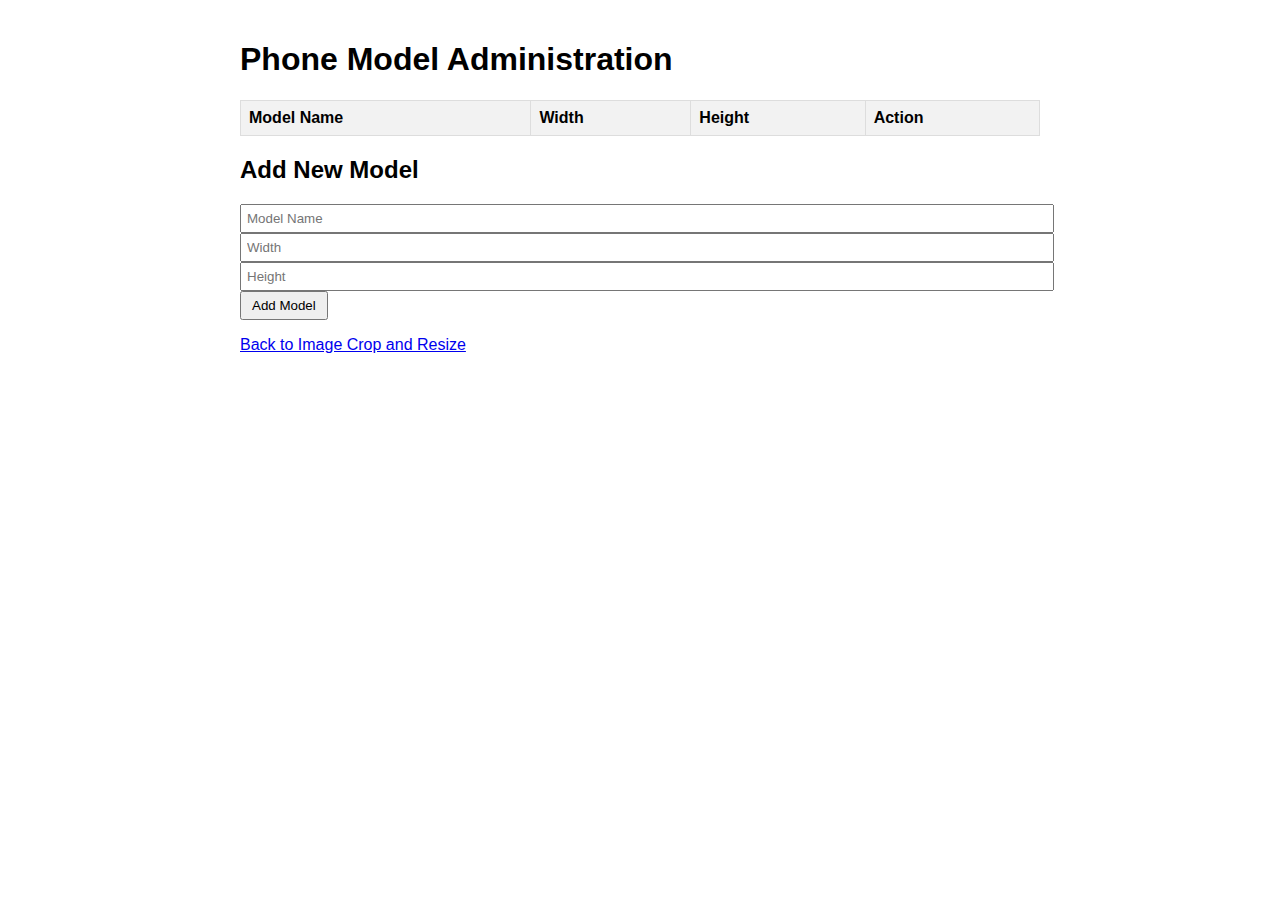
==== static/admin.html @ 54df5975 "add functionality to edit list of phones" ====
<!DOCTYPE html>
<html lang="en">
<head>
    <meta charset="UTF-8">
    <meta name="viewport" content="width=device-width, initial-scale=1.0">
    <title>Phone Model Administration</title>
    <style>
        body { font-family: Arial, sans-serif; max-width: 800px; margin: 0 auto; padding: 20px; }
        table { width: 100%; border-collapse: collapse; }
        th, td { border: 1px solid #ddd; padding: 8px; text-align: left; }
        th { background-color: #f2f2f2; }
        input[type="text"], input[type="number"] { width: 100%; padding: 5px; }
        button { cursor: pointer; padding: 5px 10px; }
    </style>
</head>
<body>
    <h1>Phone Model Administration</h1>
    <table id="modelsTable">
        <thead>
            <tr>
                <th>Model Name</th>
                <th>Width</th>
                <th>Height</th>
                <th>Action</th>
            </tr>
        </thead>
        <tbody></tbody>
    </table>
    <h2>Add New Model</h2>
    <form id="addModelForm">
        <input type="text" id="modelName" placeholder="Model Name" required>
        <input type="number" id="modelWidth" placeholder="Width" required>
        <input type="number" id="modelHeight" placeholder="Height" required>
        <button type="submit">Add Model</button>
    </form>
    <p><a href="/">Back to Image Crop and Resize</a></p>
    <script src="admin.js"></script>
</body>
</html>
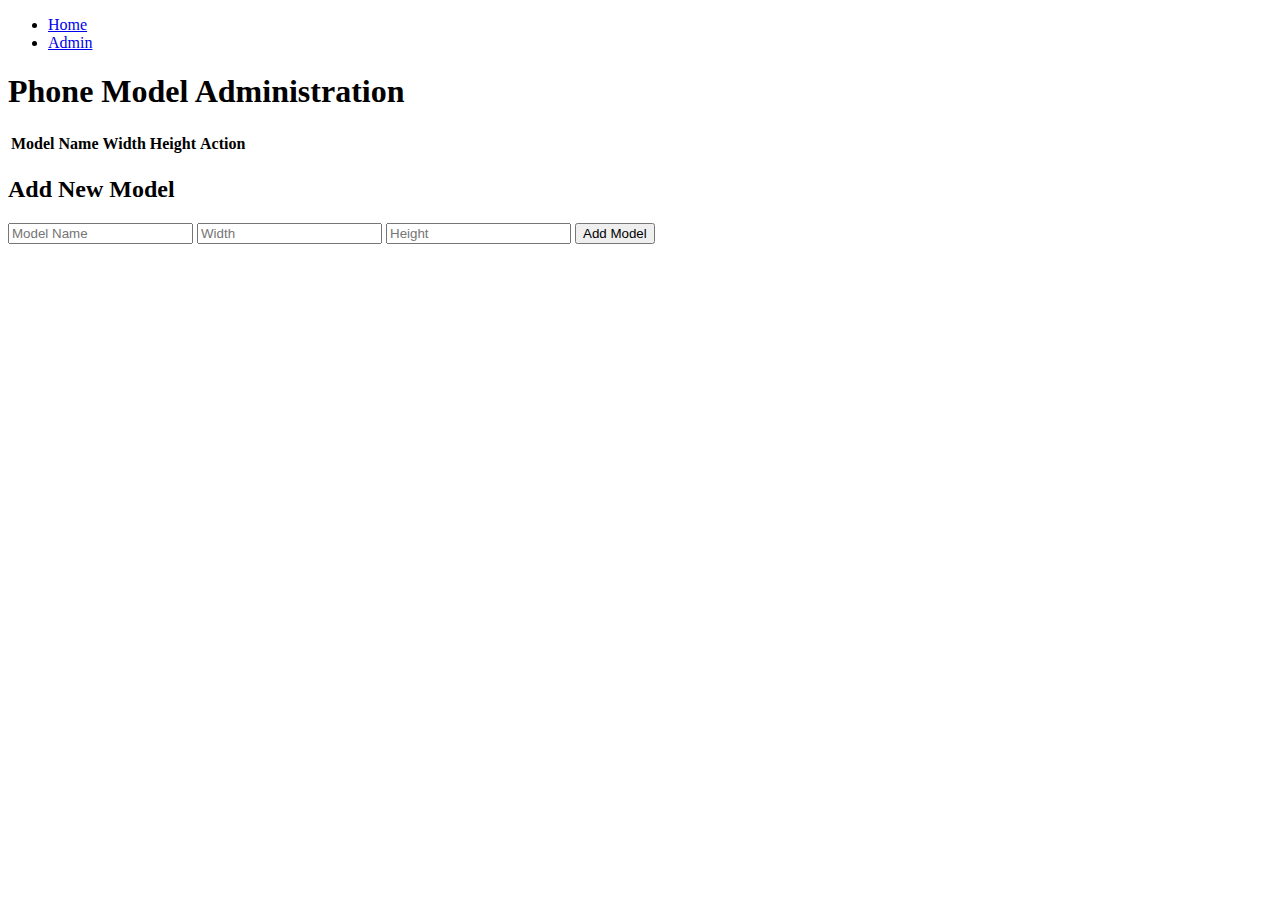
==== commit 417ea2c0: "add css" ====
--- a/static/admin.html
+++ b/static/admin.html
@@ -4,36 +4,37 @@
     <meta charset="UTF-8">
     <meta name="viewport" content="width=device-width, initial-scale=1.0">
     <title>Phone Model Administration</title>
-    <style>
-        body { font-family: Arial, sans-serif; max-width: 800px; margin: 0 auto; padding: 20px; }
-        table { width: 100%; border-collapse: collapse; }
-        th, td { border: 1px solid #ddd; padding: 8px; text-align: left; }
-        th { background-color: #f2f2f2; }
-        input[type="text"], input[type="number"] { width: 100%; padding: 5px; }
-        button { cursor: pointer; padding: 5px 10px; }
-    </style>
+    <link rel="stylesheet" href="https://fonts.googleapis.com/css2?family=Roboto:wght@300;400;700&display=swap">
+    <link rel="stylesheet" href="/shared.css">
 </head>
 <body>
-    <h1>Phone Model Administration</h1>
-    <table id="modelsTable">
-        <thead>
-            <tr>
-                <th>Model Name</th>
-                <th>Width</th>
-                <th>Height</th>
-                <th>Action</th>
-            </tr>
-        </thead>
-        <tbody></tbody>
-    </table>
-    <h2>Add New Model</h2>
-    <form id="addModelForm">
-        <input type="text" id="modelName" placeholder="Model Name" required>
-        <input type="number" id="modelWidth" placeholder="Width" required>
-        <input type="number" id="modelHeight" placeholder="Height" required>
-        <button type="submit">Add Model</button>
-    </form>
-    <p><a href="/">Back to Image Crop and Resize</a></p>
+    <nav class="navbar">
+        <ul>
+            <li><a href="/">Home</a></li>
+            <li><a href="/admin">Admin</a></li>
+        </ul>
+    </nav>
+    <div class="container">
+        <h1>Phone Model Administration</h1>
+        <table id="modelsTable">
+            <thead>
+                <tr>
+                    <th>Model Name</th>
+                    <th>Width</th>
+                    <th>Height</th>
+                    <th>Action</th>
+                </tr>
+            </thead>
+            <tbody></tbody>
+        </table>
+        <h2>Add New Model</h2>
+        <form id="addModelForm">
+            <input type="text" id="modelName" placeholder="Model Name" required>
+            <input type="number" id="modelWidth" placeholder="Width" required>
+            <input type="number" id="modelHeight" placeholder="Height" required>
+            <button type="submit">Add Model</button>
+        </form>
+    </div>
     <script src="admin.js"></script>
 </body>
 </html>